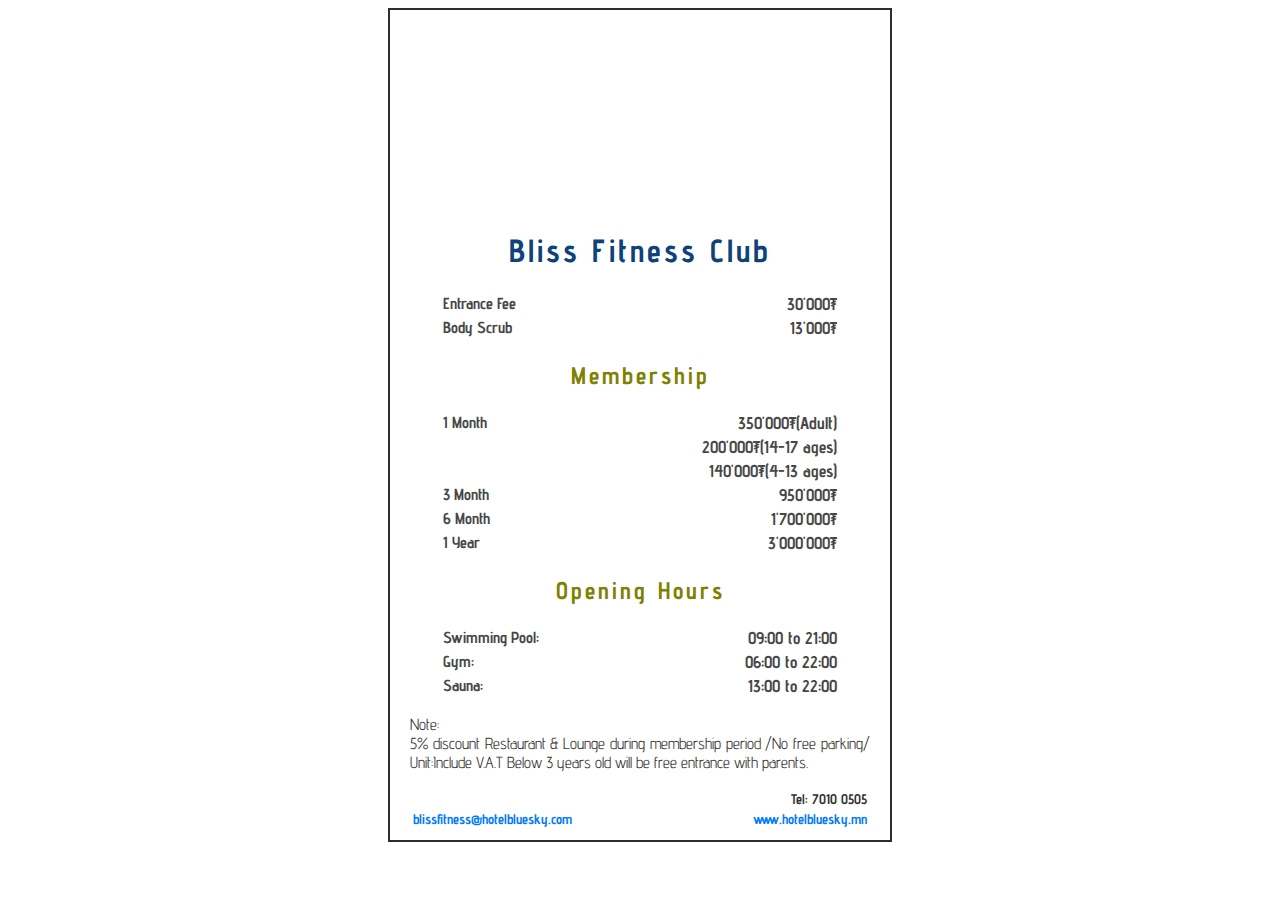
==== Khosoo/bluesky.html @ 7a98eca0 "Khosoo web" ====
<html>
	<head>
		<meta charset="utf-8">
		<link rel="stylesheet" type="text/css" href="bluesky.css"/>
		<link href='http://fonts.googleapis.com/css?family=Advent+Pro' rel='stylesheet' type='text/css'>
	</head>
	<body>
		<div class="full">
			<div class="logo1"></div>
			<div class="logo2"></div>
			<div class="body">
				<h1>Bliss Fitness Club</h1>		
				<table>
					<tr>
						<td>Entrance Fee</td>
						<td>30'000₮</td>
					</tr>
					<tr>
						<td>Body Scrub</td>
						<td>13'000₮</td>
					</tr>
				</table>	
				<h2>Membership</h2>		
				<table>
					<tr>
						<td>1 Month</td>
						<td>350'000₮(Adult)</td>
					</tr>
					<tr>
						<td></td>
						<td>200'000₮(14-17 ages)</td>
					</tr>
					<tr>
						<td></td>
						<td>140'000₮(4-13 ages)</td>
					</tr>
					<tr>
						<td>3 Month</td>
						<td>950'000₮</td>
					</tr>
					<tr>
						<td>6 Month</td>
						<td>1'700'000₮</td>
					</tr>
					<tr>
						<td>1 Year</td>
						<td>3'000'000₮</td>
					</tr>
				</table>	
				<h2>Opening Hours</h2>		
				<table>
					<tr>
						<td>Swimming Pool:</td>
						<td>09:00 to 21:00</td>
					</tr>
					<tr>
						<td>Gym:</td>
						<td>06:00 to 22:00</td>
					</tr>
					<tr>
						<td>Sauna:</td>
						<td>13:00 to 22:00</td>
					</tr>
				</table>	
				<p>Note:<br>5% discount Restaurant & Lounge during membership period /No free parking/ Unit:Include V.A.T Below 3 years old will be free entrance with parents.</p>
				<table class="contact">
					<tr>
						<td></td>
						<td>Tel: 7010 0505</td>
					</tr>
					<tr>
						<td><a href="mailto:blissfitness@hotelbluesky.com" >blissfitness@hotelbluesky.com</a></td>
						<td><a href="http://www.hotelbluesky.mn">www.hotelbluesky.mn</a></td>
					</tr>
				</table>
			</div>
		</div>
	</body>
</html>
---- Khosoo/bluesky.css ----
body{
	font-family: 'Advent Pro', sans-serif;
}
.full{
	width: 500px;
	margin: 0 auto;
	border:2px solid #2E2E2E;
}
	.logo1, .logo2{
		display: inline-block;
		width: 200px;
		height: 200px;
	}
	.logo1{
		background: url('http://img208.imageshack.us/img208/2590/n43j.jpg');
	}
	.logo2{
		float: right;	
		background: url('http://img856.imageshack.us/img856/2204/33tq.jpg')no-repeat;
		background-size:100px 50px;
		float: right;
		width: 100px;
		margin-right:20px;
		margin-top:20px;
	}
	.body{
			
	}
		.body h1{
			text-align: center;	
			color: #0D427A;	
			letter-spacing: 3px;
		}
		.body h2{
			text-align: center;	
			color: olive;	
			letter-spacing: 3px;
		}
		.body table{
			margin:0 auto;
			font-weight: bold;
			font-size: 16px;
			width: 400px;	
			color: #474747;
		}
			.body table tr td:nth-child(2){
				text-align: right;
				font-size: 17px;
			}
		.body p{
			text-align: justify;
			padding: 0 20px;	
			color: #333031;	
		}
			.body .contact{
				width: 460px;		
				font-size: 14px;	
				color: #333031;
				margin-bottom: 10px;
			}
			.body .contact a{
				text-decoration: none;
				color: #007BFF;
			}
			.body .contact a:hover{
				text-decoration: underline;;
				color: #007BFF;
			}
		  		.body .contact tr td:nth-child(2){
					font-size: 14px;		  		
		  		}
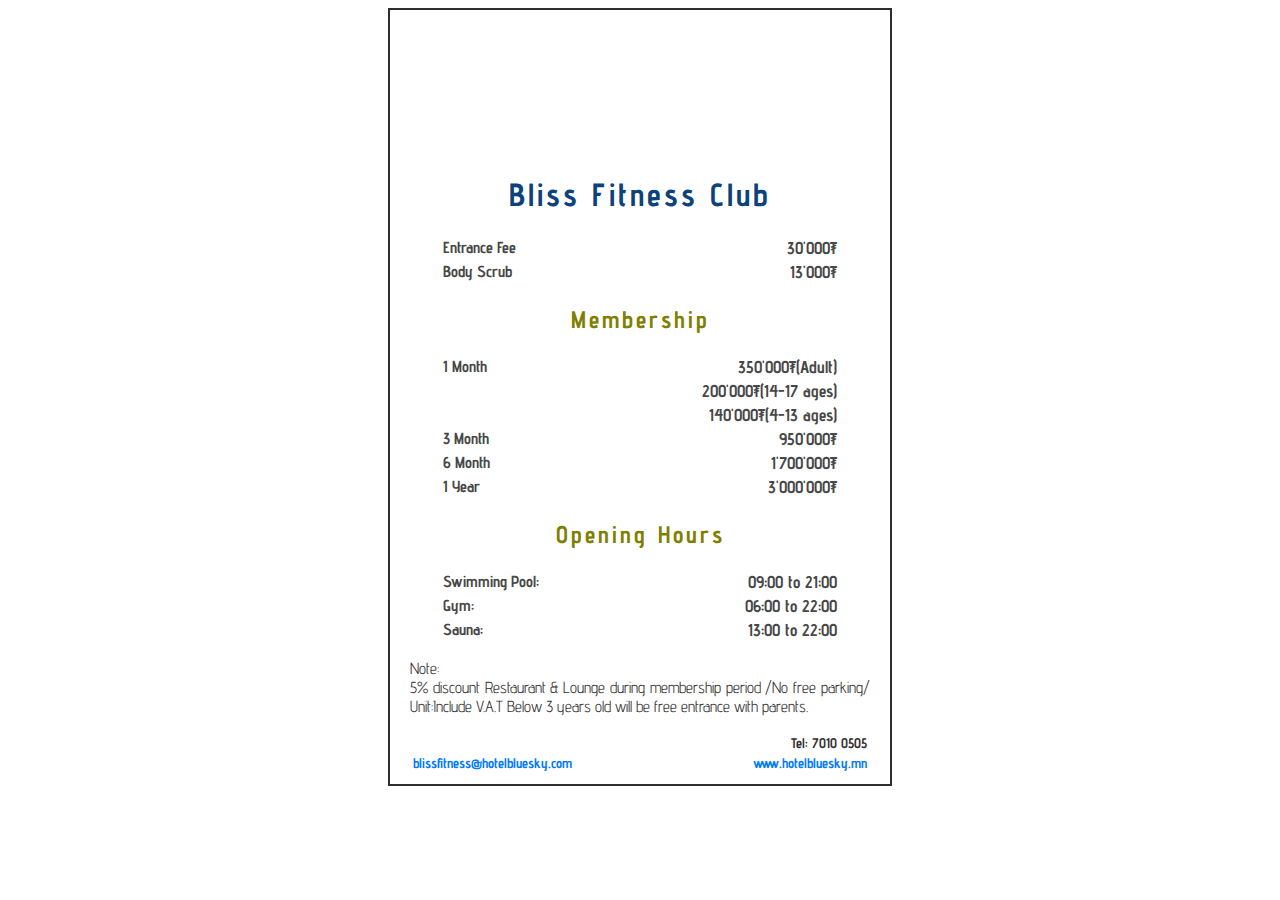
==== commit f08ebf3f: "Blue sky web" ====
--- a/Khosoo/bluesky.html
+++ b/Khosoo/bluesky.html
@@ -1,14 +1,16 @@
+<!DOCTYPE html>
 <html>
 	<head>
 		<meta charset="utf-8">
 		<link rel="stylesheet" type="text/css" href="bluesky.css"/>
 		<link href='http://fonts.googleapis.com/css?family=Advent+Pro' rel='stylesheet' type='text/css'>
+		<title>Blue Sky - Hotel and Tower menu</title>
 	</head>
 	<body>
 		<div class="full">
 			<div class="logo1"></div>
 			<div class="logo2"></div>
-			<div class="body">
+			<section class="body">
 				<h1>Bliss Fitness Club</h1>		
 				<table>
 					<tr>
@@ -73,7 +75,7 @@
 						<td><a href="http://www.hotelbluesky.mn">www.hotelbluesky.mn</a></td>
 					</tr>
 				</table>
-			</div>
+			</section>
 		</div>
 	</body>
 </html>
--- a/Khosoo/bluesky.css
+++ b/Khosoo/bluesky.css
@@ -8,23 +8,22 @@
 }
 	.logo1, .logo2{
 		display: inline-block;
-		width: 200px;
-		height: 200px;
 	}
 	.logo1{
-		background: url('http://img208.imageshack.us/img208/2590/n43j.jpg');
+		background: url('http://img560.imageshack.us/img560/8445/o7l9.jpg');		
+		width: 300px;
+		height: 300px;
 	}
 	.logo2{
 		float: right;	
-		background: url('http://img856.imageshack.us/img856/2204/33tq.jpg')no-repeat;
-		background-size:100px 50px;
+		background: url('http://img208.imageshack.us/img208/5903/91k6.jpg');
 		float: right;
-		width: 100px;
-		margin-right:20px;
-		margin-top:20px;
+		width: 150px;
+		height: 64px;
+		margin:20px 20px;
 	}
 	.body{
-			
+			margin-top: -160px;
 	}
 		.body h1{
 			text-align: center;	
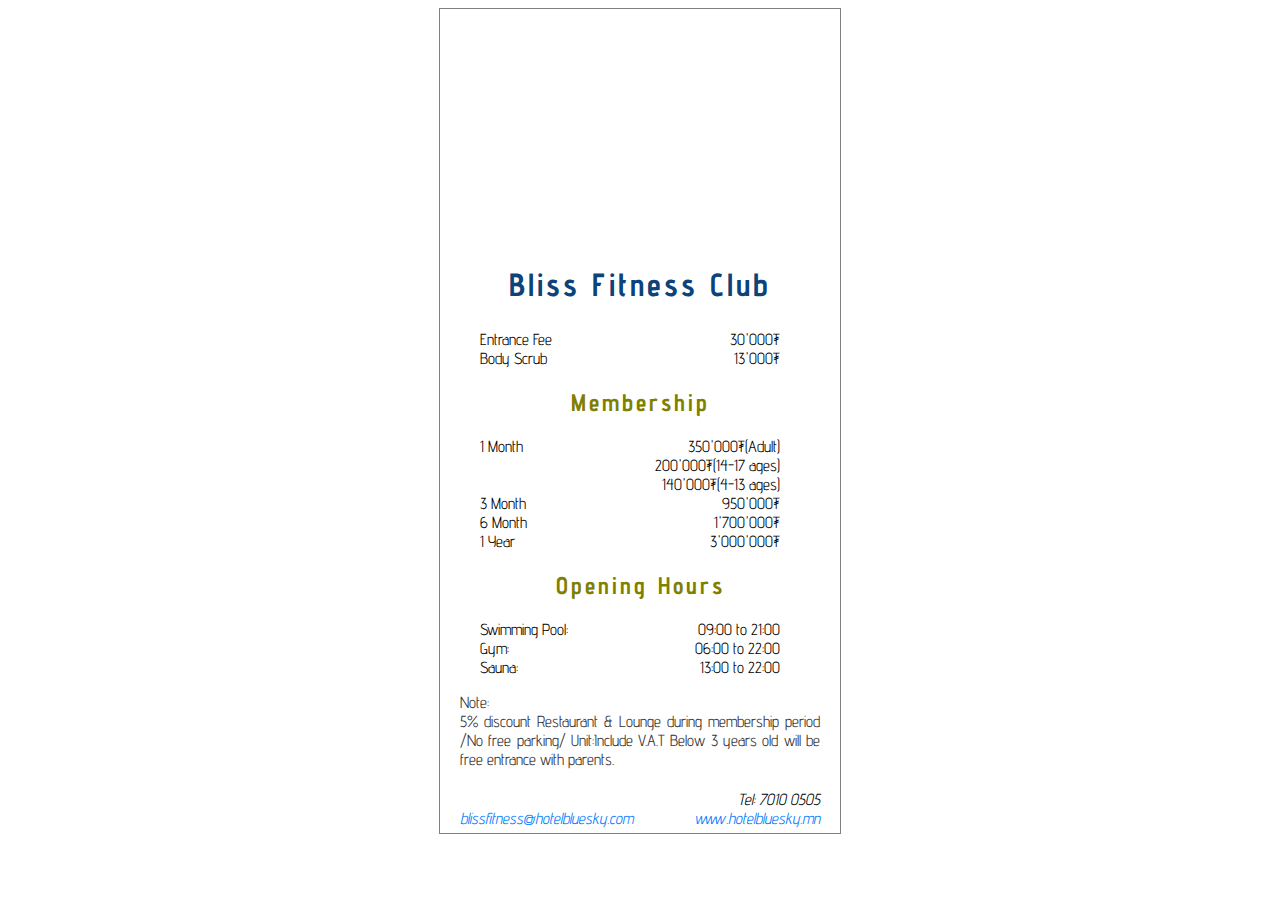
==== commit c3a7c787: "Bluesky web" ====
--- a/Khosoo/bluesky.html
+++ b/Khosoo/bluesky.html
@@ -8,73 +8,72 @@
 	</head>
 	<body>
 		<div class="full">
-			<div class="logo1"></div>
-			<div class="logo2"></div>
+			<h1>Bliss Fitness Club</h1>		
 			<section class="body">
-				<h1>Bliss Fitness Club</h1>		
-				<table>
-					<tr>
-						<td>Entrance Fee</td>
-						<td>30'000₮</td>
-					</tr>
-					<tr>
-						<td>Body Scrub</td>
-						<td>13'000₮</td>
-					</tr>
-				</table>	
-				<h2>Membership</h2>		
-				<table>
-					<tr>
-						<td>1 Month</td>
-						<td>350'000₮(Adult)</td>
-					</tr>
-					<tr>
-						<td></td>
-						<td>200'000₮(14-17 ages)</td>
-					</tr>
-					<tr>
-						<td></td>
-						<td>140'000₮(4-13 ages)</td>
-					</tr>
-					<tr>
-						<td>3 Month</td>
-						<td>950'000₮</td>
-					</tr>
-					<tr>
-						<td>6 Month</td>
-						<td>1'700'000₮</td>
-					</tr>
-					<tr>
-						<td>1 Year</td>
-						<td>3'000'000₮</td>
-					</tr>
-				</table>	
-				<h2>Opening Hours</h2>		
-				<table>
-					<tr>
-						<td>Swimming Pool:</td>
-						<td>09:00 to 21:00</td>
-					</tr>
-					<tr>
-						<td>Gym:</td>
-						<td>06:00 to 22:00</td>
-					</tr>
-					<tr>
-						<td>Sauna:</td>
-						<td>13:00 to 22:00</td>
-					</tr>
-				</table>	
+				<article>	
+					<ul>
+						<li>
+							<span>Entrance Fee</span>
+							<span>30'000₮</span>
+						</li>
+						<li>
+							<span>Body Scrub</span> 
+							<span>13'000₮<span>
+						</li>
+					</ul>
+				</article>
+				<article>
+					<h2>Membership</h2>		
+					<ul>
+						<li>
+							<span>1 Month</span>
+							<span>350'000₮(Adult)</span>
+						</li>
+						<li>
+							<span>&nbsp;</span>
+							<span>200'000₮(14-17 ages)</span>
+						</li>
+						<li>
+							<span>&nbsp;</span>	
+							<span>140'000₮(4-13 ages)</span>
+						</li>
+						<li>
+							<span>3 Month</span>
+							<span>950'000₮</span>
+						</li>
+						<li>
+							<span>6 Month</span>
+							<span>1'700'000₮</span>
+						</li>
+						<li>
+							<span>1 Year</span>
+							<span>3'000'000₮</span>
+						</li>
+					</ul>
+				</article>
+				<article>
+					<h2>Opening Hours</h2>
+					<ul>
+						<li>		
+							<span>Swimming Pool:</span>
+							<span><time>09:00 to 21:00</time></span>
+						</li>
+						<li>
+							<span>Gym:</span>
+							<span><time>06:00 to 22:00</time></span>
+						</li>
+						<li>
+							<span>Sauna:</span>
+						   	<span><time> 13:00 to 22:00</time></span>
+						</li>
+					</ul>
+				</article>				
 				<p>Note:<br>5% discount Restaurant & Lounge during membership period /No free parking/ Unit:Include V.A.T Below 3 years old will be free entrance with parents.</p>
-				<table class="contact">
-					<tr>
-						<td></td>
-						<td>Tel: 7010 0505</td>
-					</tr>
-					<tr>
-						<td><a href="mailto:blissfitness@hotelbluesky.com" >blissfitness@hotelbluesky.com</a></td>
-						<td><a href="http://www.hotelbluesky.mn">www.hotelbluesky.mn</a></td>
-					</tr>
-				</table>
+				<address>
+					<span style="float:right;">Tel: 7010 0505</span><br>
+					<span><a href="mailto:blissfitness@hotelbluesky.com" >blissfitness@hotelbluesky.com</a></span>
+					<span style="float:right;"><a href="http://www.hotelbluesky.mn">www.hotelbluesky.mn</a></span>
+				</address>
 			</section>
 		</div>
 	</body>
--- a/Khosoo/bluesky.css
+++ b/Khosoo/bluesky.css
@@ -2,9 +2,9 @@
 	font-family: 'Advent Pro', sans-serif;
 }
 .full{
-	width: 500px;
+	width: 400px;
 	margin: 0 auto;
-	border:2px solid #2E2E2E;
+	border:1px solid grey;
 }
 	.logo1, .logo2{
 		display: inline-block;
@@ -22,49 +22,43 @@
 		height: 64px;
 		margin:20px 20px;
 	}
-	.body{
-			margin-top: -160px;
+	h1{
+		background:url('http://img203.imageshack.us/img203/522/87o.png')no-repeat;
+		text-align: center;	
+		color: #0D427A;	
+		letter-spacing: 3px;
+		height:300px;
+		line-height:550px;
+		margin-top:0px;
 	}
-		.body h1{
-			text-align: center;	
-			color: #0D427A;	
-			letter-spacing: 3px;
+	h2{
+		text-align: center;	
+		color: olive;	
+		letter-spacing: 3px;
+	}
+	ul li{
+		list-style:none;
+		width:300px;
+	}
+		ul li span:first-child{
+			text-align:left;
 		}
-		.body h2{
-			text-align: center;	
-			color: olive;	
-			letter-spacing: 3px;
+		ul li span:last-child{
+			float:right;
 		}
-		.body table{
-			margin:0 auto;
-			font-weight: bold;
-			font-size: 16px;
-			width: 400px;	
-			color: #474747;
-		}
-			.body table tr td:nth-child(2){
-				text-align: right;
-				font-size: 17px;
-			}
-		.body p{
-			text-align: justify;
-			padding: 0 20px;	
-			color: #333031;	
-		}
-			.body .contact{
-				width: 460px;		
-				font-size: 14px;	
-				color: #333031;
-				margin-bottom: 10px;
-			}
-			.body .contact a{
-				text-decoration: none;
-				color: #007BFF;
-			}
-			.body .contact a:hover{
-				text-decoration: underline;;
-				color: #007BFF;
-			}
-		  		.body .contact tr td:nth-child(2){
-					font-size: 14px;		  		
-		  		}+	 p{
+		text-align: justify;
+		padding: 0 20px;	
+		color: #333031;	
+	}
+	address{
+		padding:5px 20px;
+	}
+	a{
+		text-decoration: none;
+		color: #007BFF;
+	}
+	a:hover{
+		text-decoration: underline;;
+		color: #007BFF;
+	}
